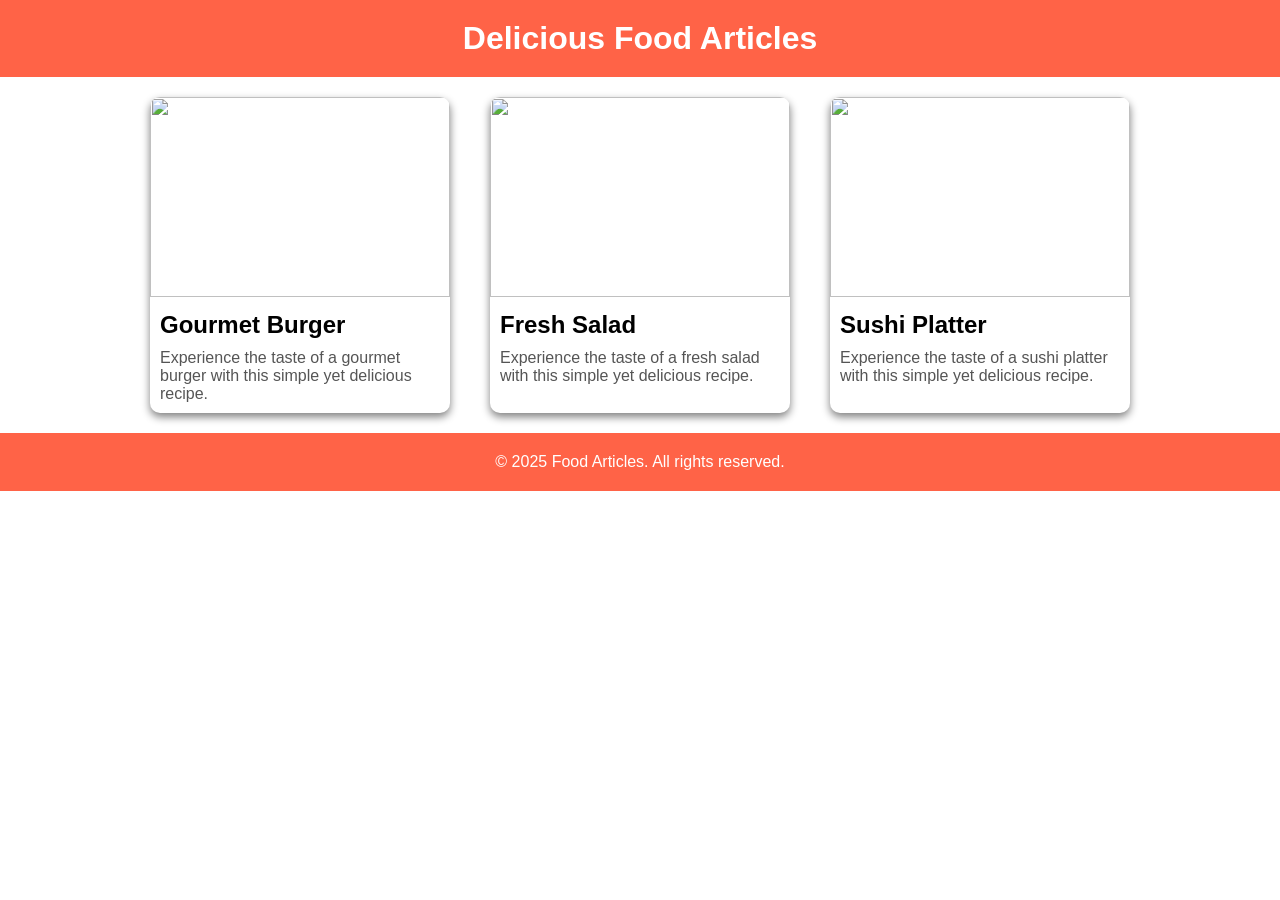
==== DeliciousFoodLiveDemo/index.html @ bc33f177 "new file:   DeliciousFoodLiveDemo/index.html 	new file:   DeliciousFoodLiveDemo/styles.css" ====
<!doctype html>
<html lang="en">
  <head>
    <meta charset="UTF-8" />
    <meta name="viewport" content="width=device-width, initial-scale=1.0" />
    <title>Delicious Food</title>
    <link rel="stylesheet" href="styles.css" />
  </head>
  <body>
    <header>
      <h1>Delicious Food Articles</h1>
    </header>

    <main>
      <div class="card-container">
        <div class="card">
          <img
            src="https://images.pexels.com/photos/70497/pexels-photo-70497.jpeg"
          />
          <div class="card-content">
            <h2>Gourmet Burger</h2>
            <p>
              Experience the taste of a gourmet burger with this simple yet
              delicious recipe.
            </p>
          </div>
        </div>

        <div class="card">
          <img
            src="https://images.pexels.com/photos/1640777/pexels-photo-1640777.jpeg"
          />
          <div class="card-content">
            <h2>Fresh Salad</h2>
            <p>
              Experience the taste of a fresh salad with this simple yet
              delicious recipe.
            </p>
          </div>
        </div>

        <div class="card">
          <img
            src="https://images.pexels.com/photos/461198/pexels-photo-461198.jpeg"
          />
          <div class="card-content">
            <h2>Sushi Platter</h2>
            <p>
              Experience the taste of a sushi platter with this simple yet
              delicious recipe.
            </p>
          </div>
        </div>
      </div>
    </main>

    <footer class="footer">
      <p>&copy; 2025 Food Articles. All rights reserved.</p>
    </footer>
  </body>
</html>
---- DeliciousFoodLiveDemo/styles.css ----
* {
  margin: 0;
  padding: 0;
  box-sizing: border-box;
}

body {
  display: flex;
  flex-direction: column;
  min-height: 100vh;
  font-family: Arial, Helvetica, sans-serif;
}

header {
  background-color: #ff6347;
  color: rgb(255, 255, 255);
  text-align: center;
  padding: 20px 0px;
}

main {
  padding: 20px;
}

.card-container {
  display: flex;
  flex-wrap: wrap;
  justify-content: center;
  gap: 40px;
}

.card {
  width: 300px;
  border-radius: 10px;
  box-shadow: 0 4px 8px grey;
  overflow: hidden;
}

.card img {
  width: 100%;
  height: 200px;
  object-fit: cover;
}

.card-content {
  padding: 10px;
}

.card-content p {
  color: #555;
  margin-top: 10px;
}

footer {
  background-color: #ff6347;
  text-align: center;
  padding: 20px 0px;
  color: white;
}
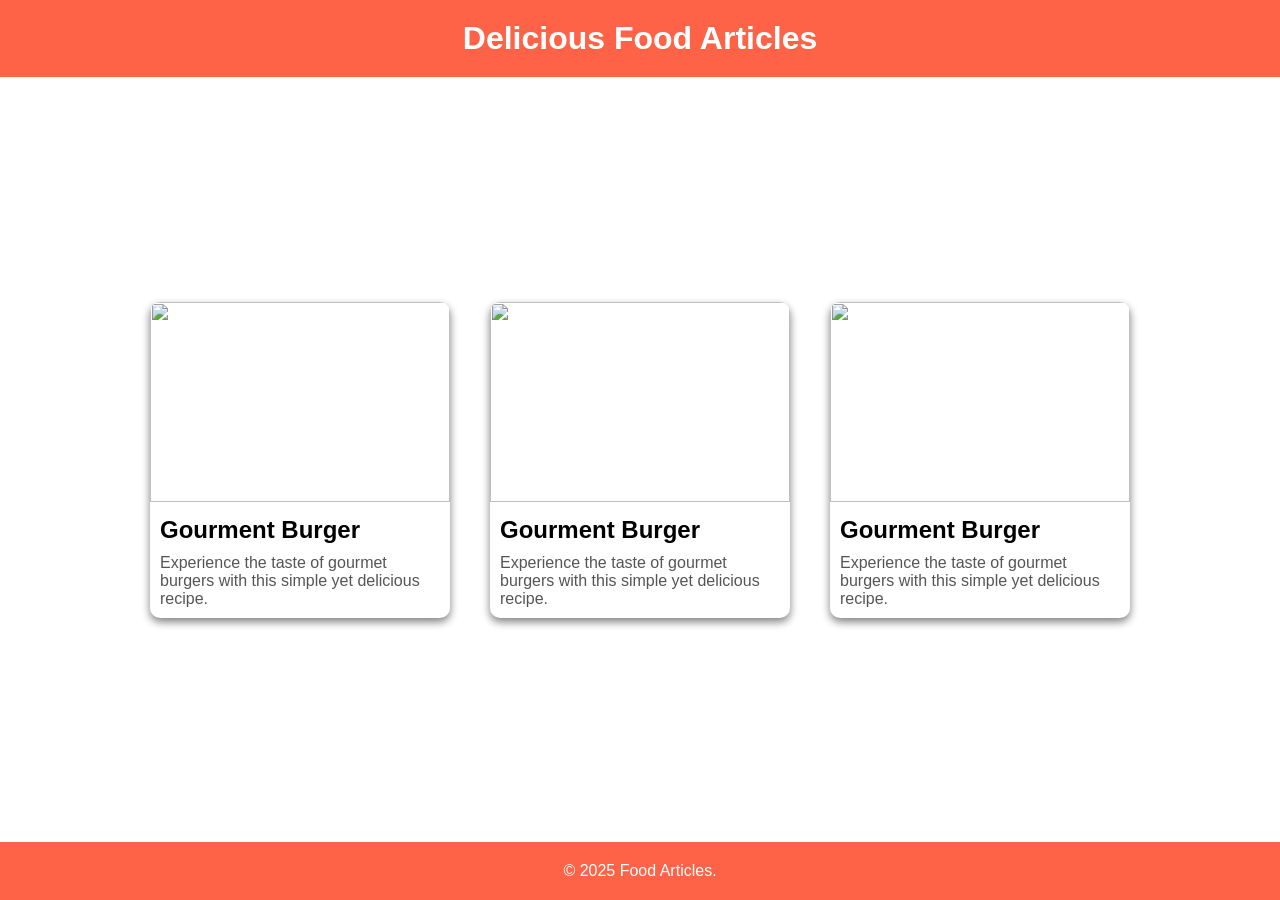
==== commit 1cc61884: "modified:   DeliciousFoodLiveDemo/index.html 	modified:   DeliciousFoodLiveDemo/styles.css" ====
--- a/DeliciousFoodLiveDemo/index.html
+++ b/DeliciousFoodLiveDemo/index.html
@@ -4,7 +4,7 @@
     <meta charset="UTF-8" />
     <meta name="viewport" content="width=device-width, initial-scale=1.0" />
     <title>Delicious Food</title>
-    <link rel="stylesheet" href="styles.css" />
+    <link rel="stylesheet" href="styles.css" class="stylesheet" />
   </head>
   <body>
     <header>
@@ -12,50 +12,52 @@
     </header>
 
     <main>
-      <div class="card-container">
-        <div class="card">
-          <img
-            src="https://images.pexels.com/photos/70497/pexels-photo-70497.jpeg"
-          />
-          <div class="card-content">
-            <h2>Gourmet Burger</h2>
-            <p>
-              Experience the taste of a gourmet burger with this simple yet
-              delicious recipe.
-            </p>
+      <div class="wrapper">
+        <div class="card-container">
+          <div class="card">
+            <img
+              src="https://images.pexels.com/photos/70497/pexels-photo-70497.jpeg"
+            />
+            <div class="card-content">
+              <h2>Gourment Burger</h2>
+              <p>
+                Experience the taste of gourmet burgers with this simple yet
+                delicious recipe.
+              </p>
+            </div>
           </div>
-        </div>
 
-        <div class="card">
-          <img
-            src="https://images.pexels.com/photos/1640777/pexels-photo-1640777.jpeg"
-          />
-          <div class="card-content">
-            <h2>Fresh Salad</h2>
-            <p>
-              Experience the taste of a fresh salad with this simple yet
-              delicious recipe.
-            </p>
+          <div class="card">
+            <img
+              src="https://images.pexels.com/photos/1640777/pexels-photo-1640777.jpeg"
+            />
+            <div class="card-content">
+              <h2>Gourment Burger</h2>
+              <p>
+                Experience the taste of gourmet burgers with this simple yet
+                delicious recipe.
+              </p>
+            </div>
           </div>
-        </div>
 
-        <div class="card">
-          <img
-            src="https://images.pexels.com/photos/461198/pexels-photo-461198.jpeg"
-          />
-          <div class="card-content">
-            <h2>Sushi Platter</h2>
-            <p>
-              Experience the taste of a sushi platter with this simple yet
-              delicious recipe.
-            </p>
+          <div class="card">
+            <img
+              src="https://images.pexels.com/photos/461198/pexels-photo-461198.jpeg"
+            />
+            <div class="card-content">
+              <h2>Gourment Burger</h2>
+              <p>
+                Experience the taste of gourmet burgers with this simple yet
+                delicious recipe.
+              </p>
+            </div>
           </div>
         </div>
       </div>
     </main>
 
-    <footer class="footer">
-      <p>&copy; 2025 Food Articles. All rights reserved.</p>
+    <footer>
+      <p>&copy 2025 Food Articles.</p>
     </footer>
   </body>
 </html>
--- a/DeliciousFoodLiveDemo/styles.css
+++ b/DeliciousFoodLiveDemo/styles.css
@@ -1,6 +1,6 @@
 * {
+  padding: 0;
   margin: 0;
-  padding: 0;
   box-sizing: border-box;
 }
 
@@ -13,13 +13,16 @@
 
 header {
   background-color: #ff6347;
-  color: rgb(255, 255, 255);
+  color: white;
   text-align: center;
   padding: 20px 0px;
 }
 
 main {
   padding: 20px;
+  flex: 1;
+  display: flex;
+  justify-content: center;
 }
 
 .card-container {
@@ -57,3 +60,9 @@
   padding: 20px 0px;
   color: white;
 }
+
+.wrapper {
+  display: flex;
+  flex-direction: column;
+  justify-content: center;
+}
